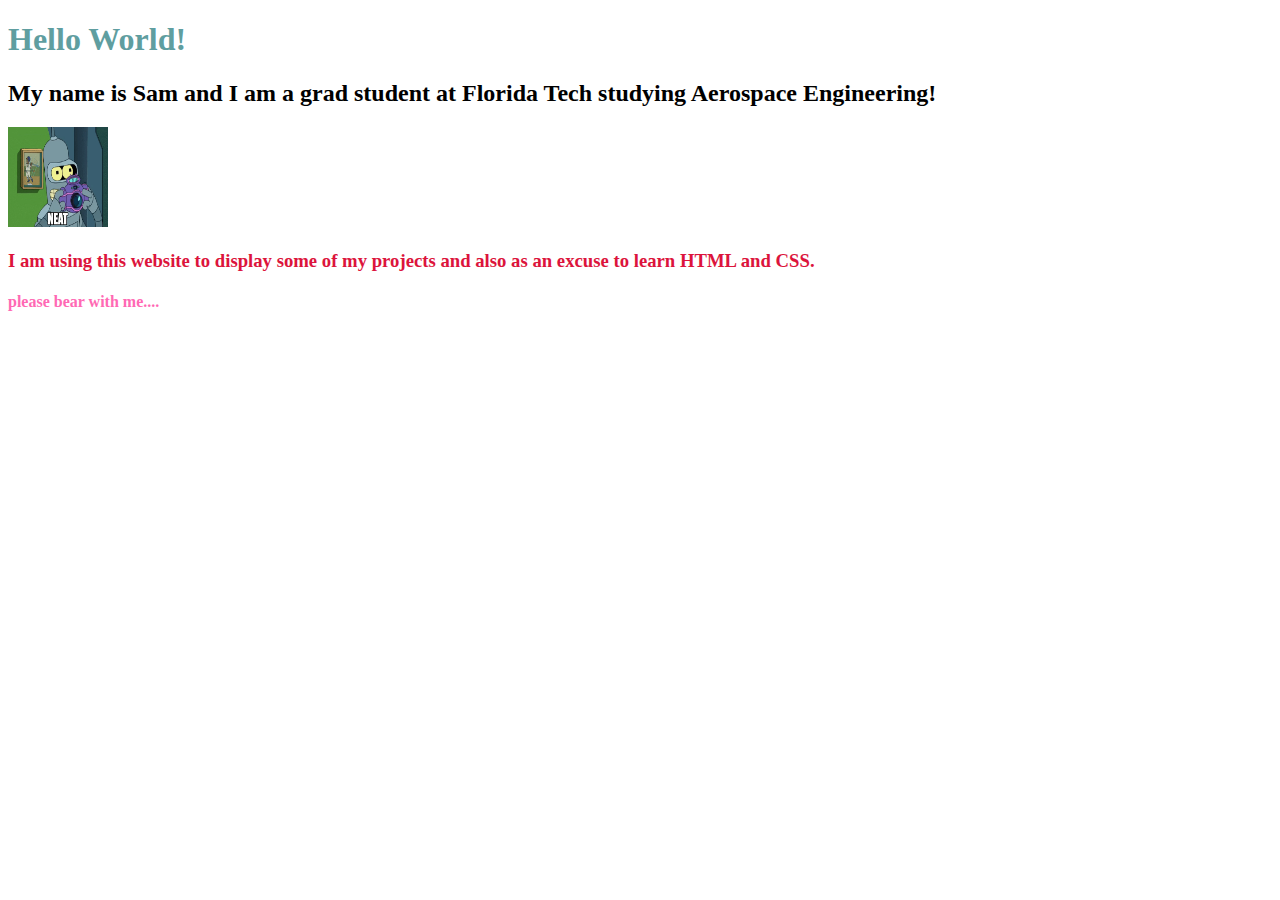
==== index.html @ 011aba61 "update to index.html" ====
<!DOCTYPE html>

<html>
<body>
    <h1 style = "color: cadetblue;">
        Hello World! 
    </h1>
    <h2>My name is Sam and I am a grad student at Florida Tech studying Aerospace Engineering!</h2>
    <img src="neat.gif" alt="Computer man" style="width:100px;height:100px;">
    <h3 style = "color: crimson;">
        I am using this website to display some of my projects and also as an excuse to learn HTML and CSS. 
    </h3>
    <h4 style = "color: hotpink;">please bear with me....</h4>
</body>
</html>
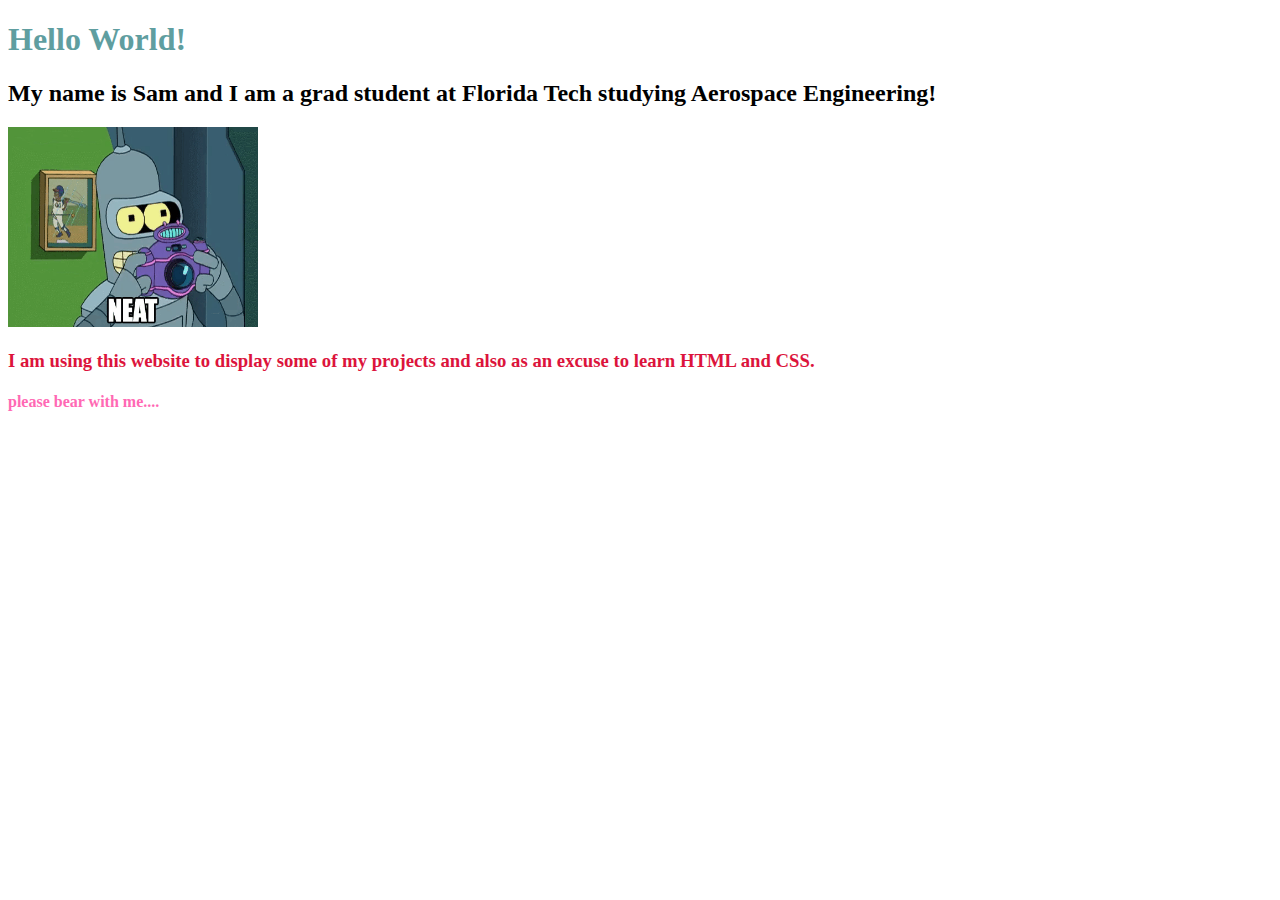
==== commit 8dd114f3: "Update index.html" ====
--- a/index.html
+++ b/index.html
@@ -6,7 +6,7 @@
         Hello World! 
     </h1>
     <h2>My name is Sam and I am a grad student at Florida Tech studying Aerospace Engineering!</h2>
-    <img src="neat.gif" alt="Computer man" style="width:100px;height:100px;">
+    <img src="neat.gif" alt="Computer man" style="width:250px;height:200px;">
     <h3 style = "color: crimson;">
         I am using this website to display some of my projects and also as an excuse to learn HTML and CSS. 
     </h3>
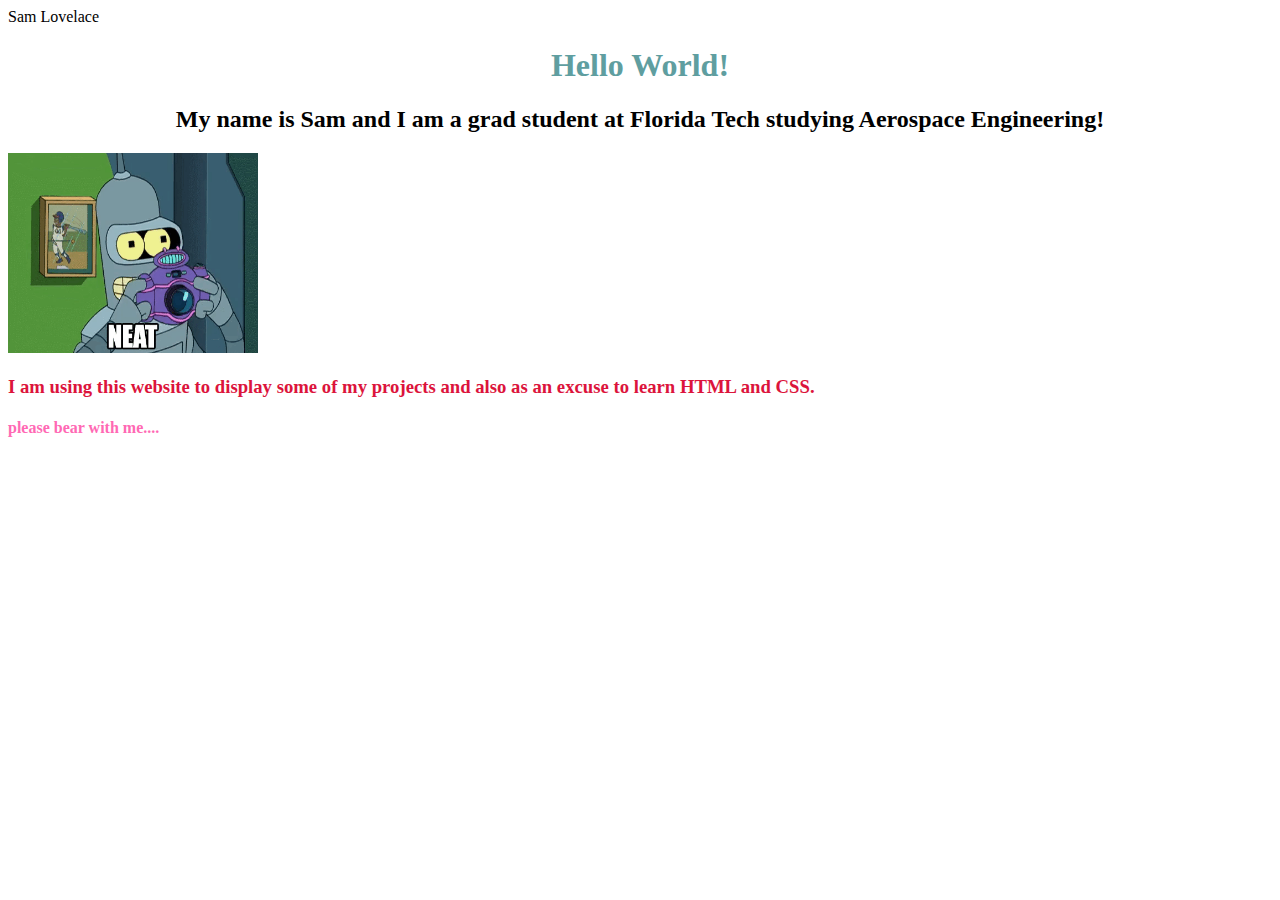
==== commit 37d4af2f: "Update index.html" ====
--- a/index.html
+++ b/index.html
@@ -1,11 +1,13 @@
 <!DOCTYPE html>
 
 <html>
+
+<head>Sam Lovelace</head>
 <body>
-    <h1 style = "color: cadetblue;">
+    <h1 style = "color: cadetblue; text-align: center;">
         Hello World! 
     </h1>
-    <h2>My name is Sam and I am a grad student at Florida Tech studying Aerospace Engineering!</h2>
+    <h2 style = "text-align: center;">My name is Sam and I am a grad student at Florida Tech studying Aerospace Engineering!</h2>
     <img src="neat.gif" alt="Computer man" style="width:250px;height:200px;">
     <h3 style = "color: crimson;">
         I am using this website to display some of my projects and also as an excuse to learn HTML and CSS. 
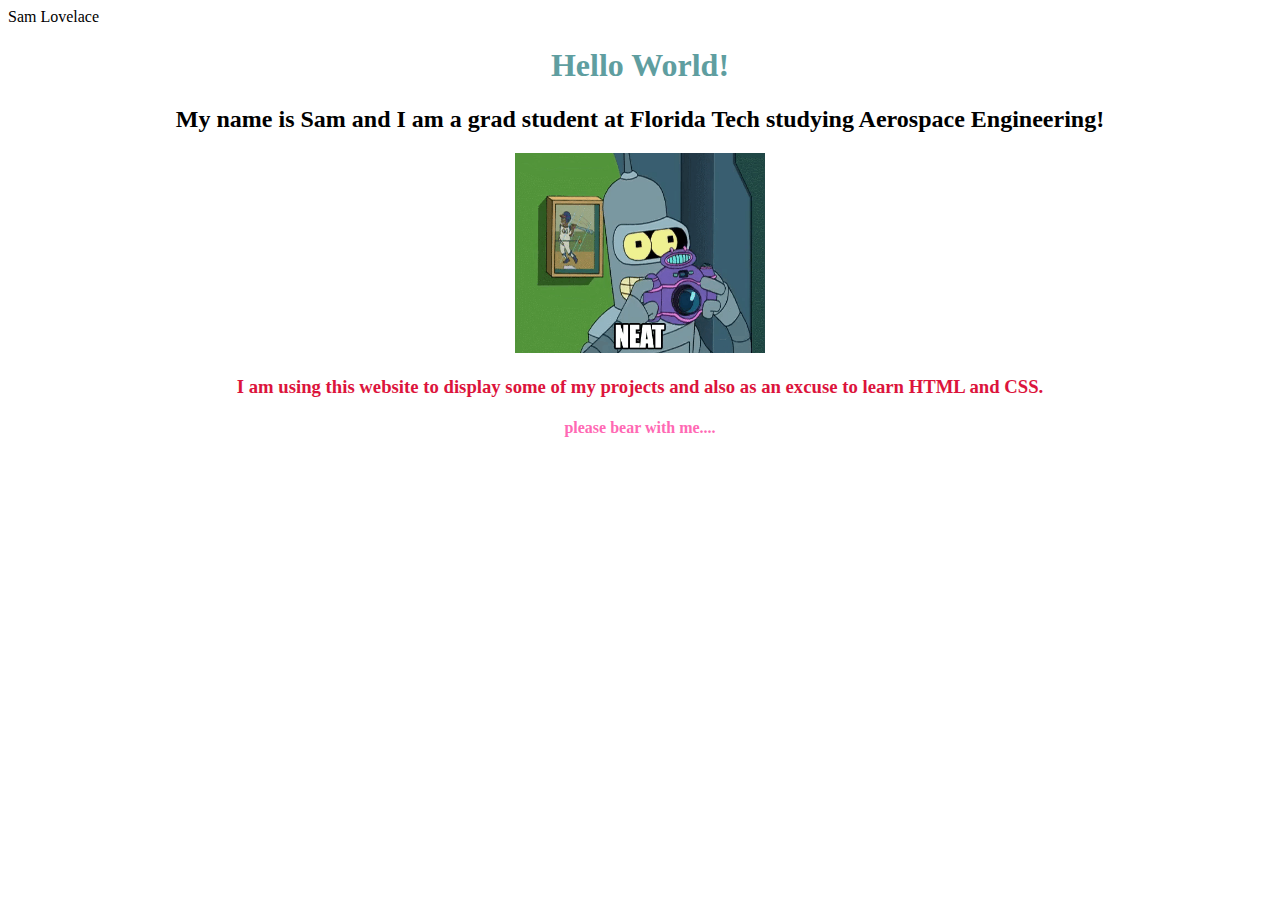
==== commit 9dccf2f1: "Update index.html" ====
--- a/index.html
+++ b/index.html
@@ -4,14 +4,18 @@
 
 <head>Sam Lovelace</head>
 <body>
-    <h1 style = "color: cadetblue; text-align: center;">
-        Hello World! 
-    </h1>
-    <h2 style = "text-align: center;">My name is Sam and I am a grad student at Florida Tech studying Aerospace Engineering!</h2>
-    <img src="neat.gif" alt="Computer man" style="width:250px;height:200px;">
-    <h3 style = "color: crimson;">
-        I am using this website to display some of my projects and also as an excuse to learn HTML and CSS. 
-    </h3>
-    <h4 style = "color: hotpink;">please bear with me....</h4>
+    <div style = "text-align: center;">
+        <h1 style = "color: cadetblue;">
+            Hello World! 
+        </h1>
+        <h2>My name is Sam and I am a grad student at Florida Tech studying Aerospace Engineering!</h2>
+        <img src="neat.gif" alt="Computer man" style="width:250px;height:200px;">
+        <h3 style = "color: crimson;">
+            I am using this website to display some of my projects and also as an excuse to learn HTML and CSS. 
+        </h3>
+        <h4 style = "color: hotpink;">please bear with me....</h4>
+
+    </div>
+    
 </body>
 </html>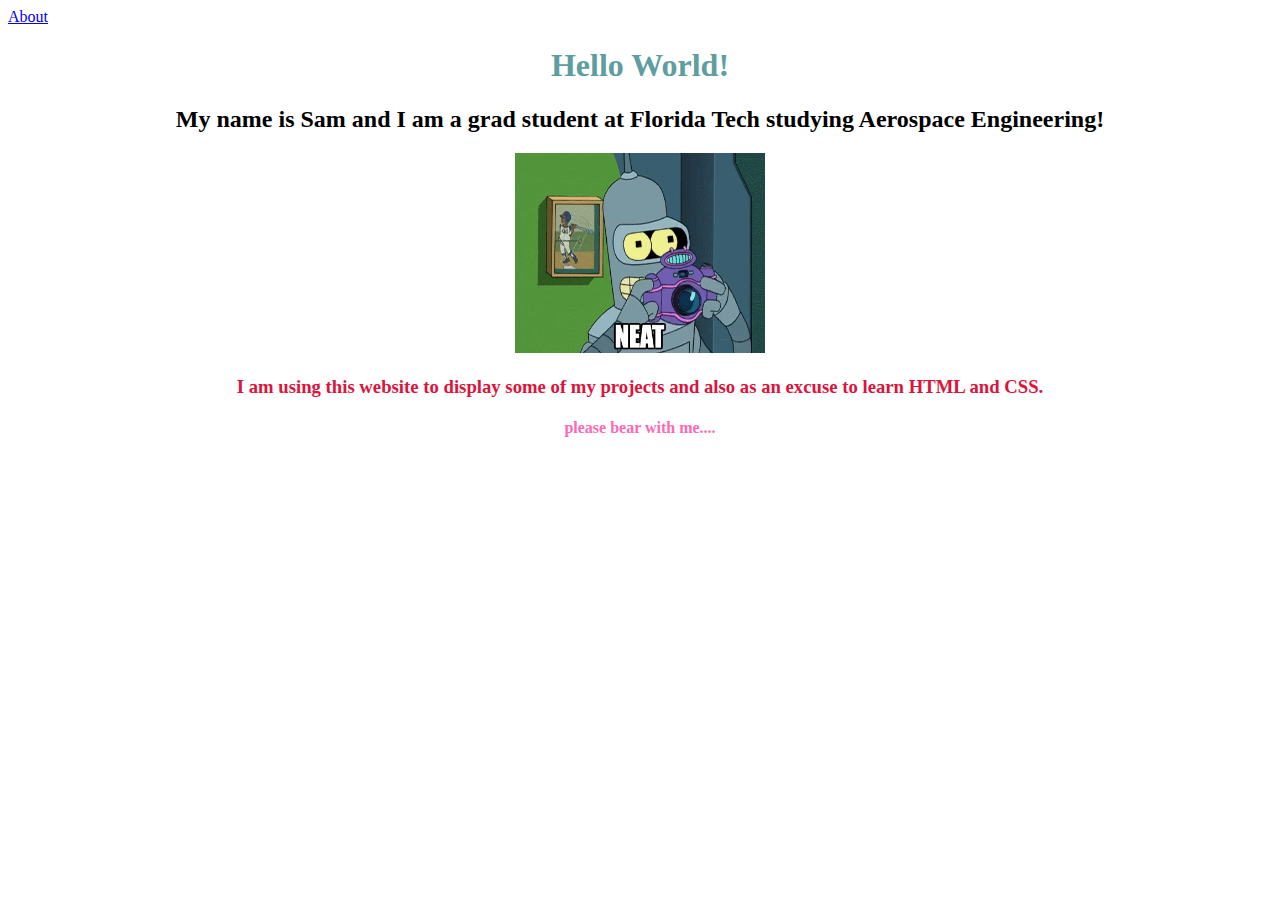
==== commit 187c95b2: "update index.html and add about.html" ====
--- a/index.html
+++ b/index.html
@@ -1,8 +1,10 @@
 <!DOCTYPE html>
 
 <html>
+    <head>
+        <a href = "about.html"> About</a>
+    </head>
 
-<head>Sam Lovelace</head>
 <body>
     <div style = "text-align: center;">
         <h1 style = "color: cadetblue;">
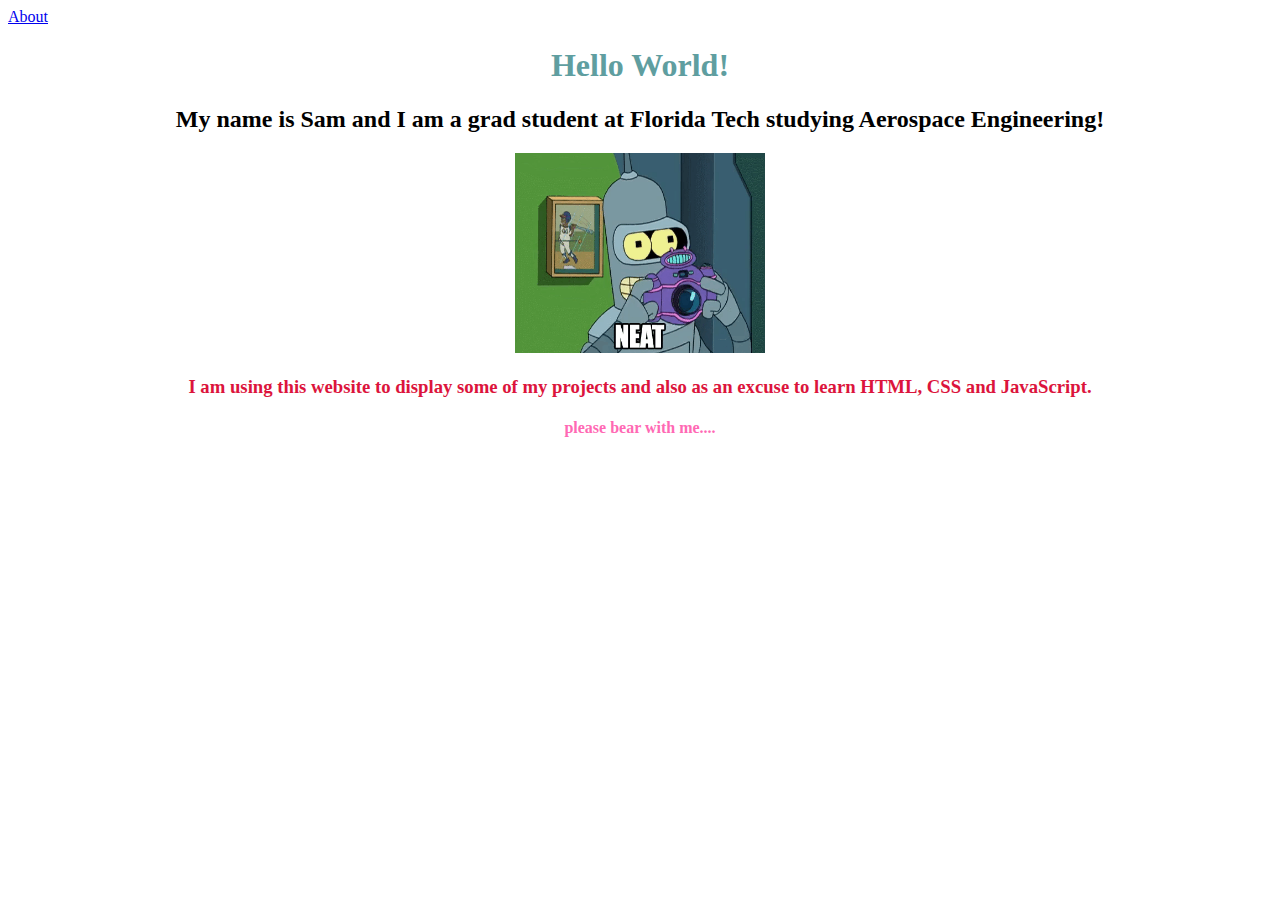
==== commit e9f2a964: "update about.html" ====
--- a/index.html
+++ b/index.html
@@ -13,7 +13,7 @@
         <h2>My name is Sam and I am a grad student at Florida Tech studying Aerospace Engineering!</h2>
         <img src="neat.gif" alt="Computer man" style="width:250px;height:200px;">
         <h3 style = "color: crimson;">
-            I am using this website to display some of my projects and also as an excuse to learn HTML and CSS. 
+            I am using this website to display some of my projects and also as an excuse to learn HTML, CSS and JavaScript. 
         </h3>
         <h4 style = "color: hotpink;">please bear with me....</h4>
 
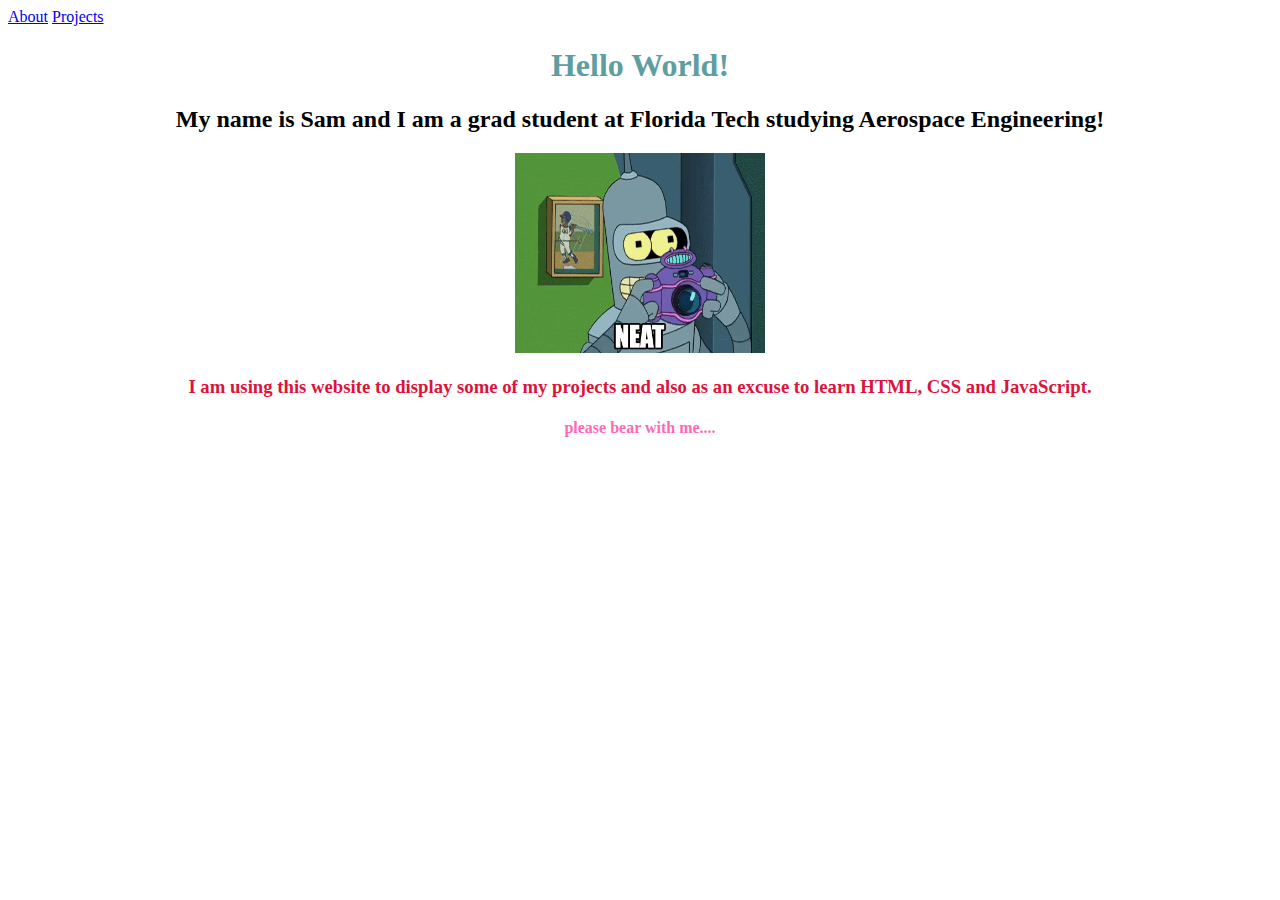
==== commit e9595673: "first try on ubuntu using git in terminal, added projects.html" ====
--- a/index.html
+++ b/index.html
@@ -3,6 +3,8 @@
 <html>
     <head>
         <a href = "about.html"> About</a>
+        <a href = "projects.html"> Projects </a>
+        
     </head>
 
 <body>
@@ -18,6 +20,9 @@
         <h4 style = "color: hotpink;">please bear with me....</h4>
 
     </div>
-    
+
+
+
+
 </body>
 </html>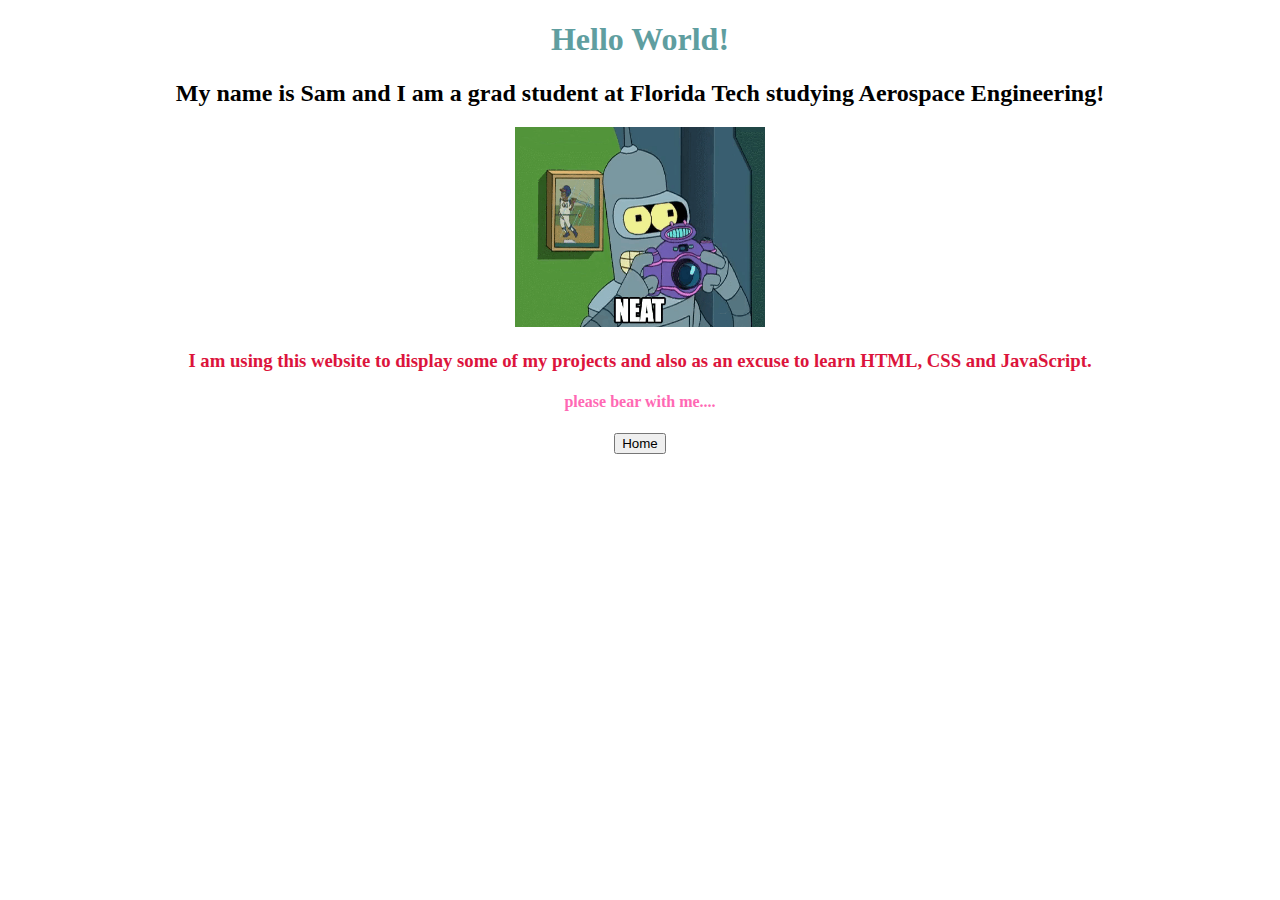
==== commit 9fefecb4: "major updates on home page styling, about and projects section" ====
--- a/index.html
+++ b/index.html
@@ -1,28 +1,30 @@
 <!DOCTYPE html>
 
 <html>
-    <head>
-        <a href = "about.html"> About</a>
-        <a href = "projects.html"> Projects </a>
-        
-    </head>
+  <head> </head>
 
-<body>
-    <div style = "text-align: center;">
-        <h1 style = "color: cadetblue;">
-            Hello World! 
-        </h1>
-        <h2>My name is Sam and I am a grad student at Florida Tech studying Aerospace Engineering!</h2>
-        <img src="neat.gif" alt="Computer man" style="width:250px;height:200px;">
-        <h3 style = "color: crimson;">
-            I am using this website to display some of my projects and also as an excuse to learn HTML, CSS and JavaScript. 
-        </h3>
-        <h4 style = "color: hotpink;">please bear with me....</h4>
-
+  <body>
+    <div style="text-align: center">
+      <h1 style="color: cadetblue">Hello World!</h1>
+      <h2>
+        My name is Sam and I am a grad student at Florida Tech studying
+        Aerospace Engineering!
+      </h2>
+      <img
+        src="imgs/neat.gif"
+        alt="Computer man"
+        style="width: 250px; height: 200px"
+      />
+      <h3 style="color: crimson">
+        I am using this website to display some of my projects and also as an
+        excuse to learn HTML, CSS and JavaScript.
+      </h3>
+      <h4 style="color: hotpink">please bear with me....</h4>
+      <h5>
+        <a href="home.html">
+          <button>Home</button>
+        </a>
+      </h5>
     </div>
-
-
-
-
-</body>
-</html>+  </body>
+</html>
